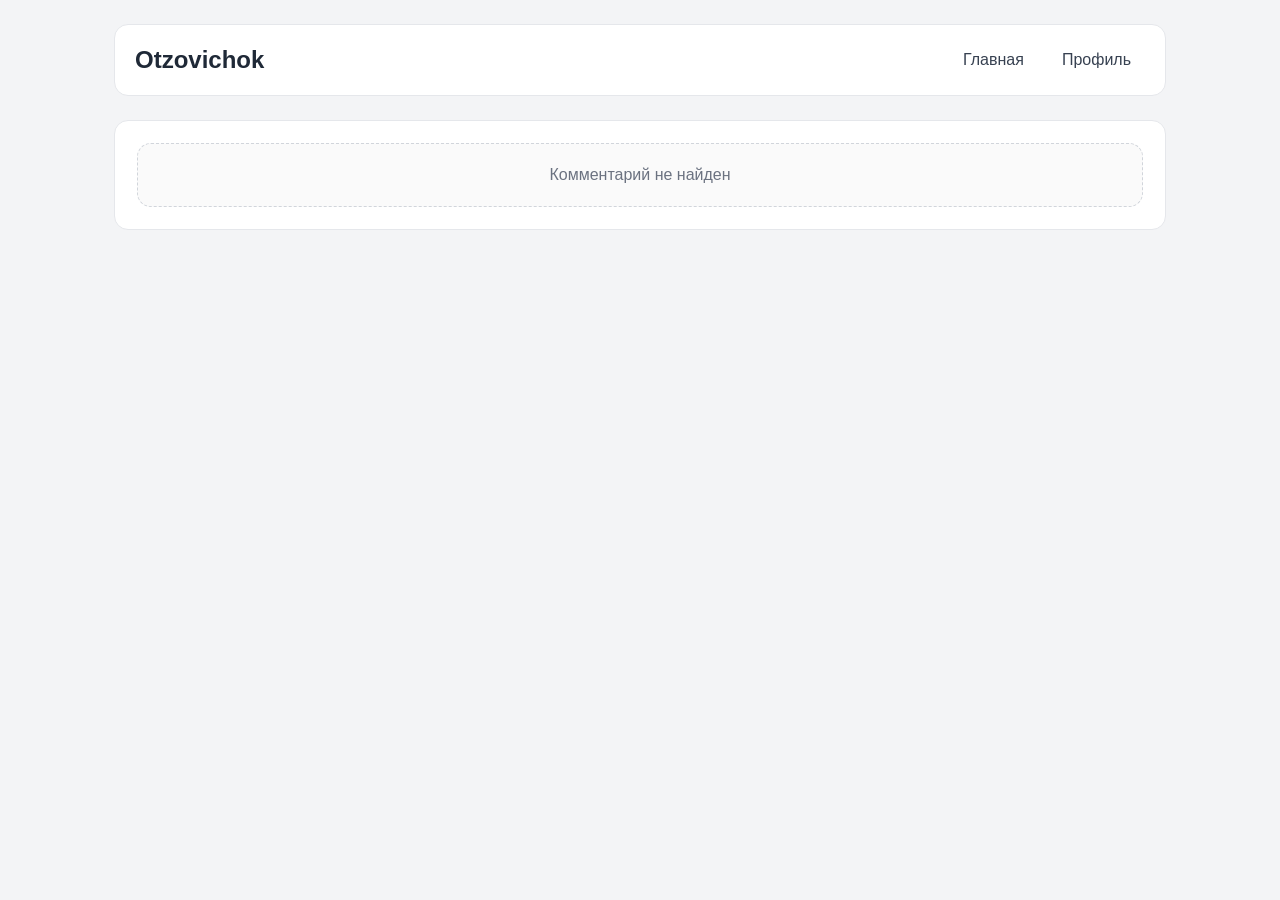
==== src/main/resources/static/comment.html @ 6d91c6c0 "новые функции 2" ====
<!DOCTYPE html>
<html lang="ru">
<head>
    <meta charset="UTF-8">
    <meta name="viewport" content="width=device-width, initial-scale=1.0">
    <title>Комментарий</title>
    <link rel="stylesheet" href="style/index.css">
</head>
<body>
<div class="wrap">
    <header class="topbar">
        <div class="logo">Otzovichok</div>
        <nav class="nav">
            <a href="index.html">Главная</a>
            <a href="profile.html">Профиль</a>
        </nav>
    </header>

    <section class="card section-card">
        <div id="comment-box" class="comments-grid">
            <div class="empty">Загрузка...</div>
        </div>
    </section>
</div>

<script>
    function safe(v, def = "") {
        return v === null || v === undefined ? def : v;
    }

    function escapeHtml(value) {
        return String(value)
            .replaceAll("&", "&amp;")
            .replaceAll("<", "&lt;")
            .replaceAll(">", "&gt;")
            .replaceAll('"', "&quot;")
            .replaceAll("'", "&#039;");
    }

    async function loadComment() {
        const box = document.getElementById("comment-box");
        const params = new URLSearchParams(window.location.search);
        const id = params.get("id");

        if (!id) {
            box.innerHTML = '<div class="empty">Комментарий не найден</div>';
            return;
        }

        try {
            const res = await fetch("http://localhost:8080/comments/" + id, {
                method: "GET",
                credentials: "include"
            });

            if (!res.ok) {
                box.innerHTML = '<div class="empty">Не удалось загрузить комментарий</div>';
                return;
            }

            const c = await res.json();

            if (!c) {
                box.innerHTML = '<div class="empty">Комментарий не найден</div>';
                return;
            }

            const title = escapeHtml(safe(c.title, "Без названия"));
            const text = escapeHtml(safe(c.comment, "Нет текста"));
            const date = escapeHtml(safe(c.postDate, "Дата не указана"));
            const grade = safe(c.grade, "-");
            const plus = safe(c.plusGrade, 0);
            const minus = safe(c.minusGrade, 0);
            const category = c.category && c.category.category
                ? escapeHtml(c.category.category)
                : "Без категории";
            const categoryPath = escapeHtml(safe(c.categoryPath, category));

            box.innerHTML = `
                <div class="comment">
                    <div class="comment-top">
                        <div>
                            <div class="comment-title">${title}</div>
                            <div class="comment-meta">Дата: ${date}</div>
                        </div>
                        <div class="badge">${category}</div>
                    </div>

                    <div class="comment-meta" style="margin-bottom: 12px;">Путь категории: ${categoryPath}</div>

                    <div class="comment-text">${text}</div>

                    <div class="comment-footer">
                        <div class="rates">
                            <div class="rate">Оценка: ${grade}</div>
                            <div class="rate">+ ${plus}</div>
                            <div class="rate">- ${minus}</div>
                        </div>
                    </div>
                </div>
            `;
        } catch (e) {
            box.innerHTML = '<div class="empty">Ошибка соединения с сервером</div>';
        }
    }

    loadComment();
</script>
</body>
</html>
---- src/main/resources/static/style/index.css ----
* {
    margin: 0;
    padding: 0;
    box-sizing: border-box;
}

body {
    font-family: Inter, Arial, sans-serif;
    background: #f3f4f6;
    color: #111827;
}

.wrap {
    max-width: 1100px;
    margin: 0 auto;
    padding: 24px;
}

.topbar {
    display: flex;
    justify-content: space-between;
    align-items: center;
    gap: 16px;
    background: #ffffff;
    border: 1px solid #e5e7eb;
    border-radius: 14px;
    padding: 16px 20px;
    margin-bottom: 24px;
}

.logo {
    font-size: 24px;
    font-weight: 700;
    color: #1f2937;
}

.nav {
    display: flex;
    gap: 10px;
    flex-wrap: wrap;
}

.nav a {
    text-decoration: none;
    color: #374151;
    padding: 10px 14px;
    border-radius: 10px;
    transition: 0.2s;
}

.nav a:hover {
    background: #f3f4f6;
    color: #111827;
}

.hero {
    display: grid;
    grid-template-columns: 1.2fr 0.8fr;
    gap: 20px;
    margin-bottom: 24px;
}

.card {
    background: #ffffff;
    border: 1px solid #e5e7eb;
    border-radius: 14px;
    padding: 22px;
}

.hero-card h1 {
    font-size: 34px;
    margin-bottom: 12px;
    color: #111827;
}

.hero-card p {
    color: #6b7280;
    line-height: 1.7;
    font-size: 15px;
    max-width: 650px;
}

.hero-actions {
    margin-top: 20px;
    display: flex;
    gap: 12px;
    flex-wrap: wrap;
}

.primary-btn,
.secondary-btn {
    display: inline-block;
    text-decoration: none;
    padding: 12px 18px;
    border-radius: 10px;
    font-weight: 600;
    transition: 0.2s;
}

.primary-btn {
    background: #2563eb;
    color: #ffffff;
}

.primary-btn:hover {
    background: #1d4ed8;
}

.secondary-btn {
    background: #ffffff;
    color: #374151;
    border: 1px solid #d1d5db;
}

.secondary-btn:hover {
    background: #f9fafb;
}

.stats-title {
    font-size: 22px;
    margin-bottom: 16px;
}

.stats-grid {
    display: grid;
    gap: 12px;
}

.stat {
    padding: 16px;
    border-radius: 12px;
    background: #f9fafb;
    border: 1px solid #e5e7eb;
}

.stat-label {
    font-size: 13px;
    color: #6b7280;
    margin-bottom: 8px;
}

.stat-value {
    font-size: 28px;
    font-weight: 700;
    color: #2563eb;
}

.section-card {
    margin-top: 24px;
}

.section-head {
    display: flex;
    justify-content: space-between;
    align-items: center;
    gap: 12px;
    margin-bottom: 16px;
}

.section-head h2 {
    font-size: 26px;
}

.muted {
    font-size: 14px;
    color: #6b7280;
}

.comments-grid {
    display: grid;
    gap: 14px;
}

.comment {
    padding: 18px;
    border: 1px solid #e5e7eb;
    border-radius: 14px;
    background: #ffffff;
}

.comment-top {
    display: flex;
    justify-content: space-between;
    align-items: flex-start;
    gap: 12px;
    margin-bottom: 10px;
}

.comment-title {
    font-size: 18px;
    font-weight: 700;
    margin-bottom: 4px;
}

.comment-meta {
    font-size: 13px;
    color: #6b7280;
}

.badge {
    padding: 6px 10px;
    border-radius: 999px;
    background: #eff6ff;
    color: #1d4ed8;
    font-size: 12px;
    border: 1px solid #bfdbfe;
    white-space: nowrap;
}

.comment-text {
    color: #374151;
    line-height: 1.6;
    margin-bottom: 14px;
    word-break: break-word;
}

.comment-footer {
    display: flex;
    justify-content: space-between;
    align-items: center;
    gap: 12px;
    flex-wrap: wrap;
}

.rates {
    display: flex;
    gap: 10px;
    flex-wrap: wrap;
}

.rate {
    padding: 8px 12px;
    border-radius: 10px;
    font-size: 14px;
    background: #f9fafb;
    border: 1px solid #e5e7eb;
}

.comment-actions {
    display: flex;
    gap: 10px;
    flex-wrap: wrap;
}

.action-btn {
    border: none;
    background: #2563eb;
    color: #ffffff;
    padding: 10px 14px;
    border-radius: 10px;
    cursor: pointer;
    font-weight: 600;
    transition: 0.2s;
}

.action-btn:hover {
    background: #1d4ed8;
}

.action-btn.dislike {
    background: #6b7280;
}

.action-btn.dislike:hover {
    background: #4b5563;
}

.empty {
    padding: 22px;
    text-align: center;
    border: 1px dashed #d1d5db;
    border-radius: 14px;
    color: #6b7280;
    background: #fafafa;
}

.write-comment-href {
    display: none;
    padding: 12px 20px;
    background: #10b981;
    color: white;
    text-decoration: none;
    border-radius: 14px;
    font-size: 15px;
    font-weight: 700;
    transition: 0.2s;
    box-shadow: 0 8px 18px rgba(16, 185, 129, 0.16);
}

.write-comment-href:hover {
    transform: translateY(-1px);
    box-shadow: 0 12px 22px rgba(16, 185, 129, 0.22);
}

.comment-tools {
    display: flex;
    flex-direction: column;
    gap: 12px;
    align-items: flex-end;
}

.comment-tools-row {
    display: flex;
    gap: 10px;
    flex-wrap: wrap;
    justify-content: flex-end;
}

.comment-tools input,
.comment-tools select {
    padding: 10px 14px;
    border: 1px solid #d1d5db;
    border-radius: 10px;
    background: #ffffff;
    font-size: 14px;
    color: #111827;
}

.comment-search-input {
    min-width: 220px;
}

.comment-date-input {
    min-width: 150px;
}

.comment-select {
    min-width: 190px;
}

.comment-tools select {
    min-width: 190px;
}

@media (max-width: 900px) {
    .hero {
        grid-template-columns: 1fr;
    }
}

.comment-title-link {
    text-decoration: none;
    color: inherit;
}

@media (max-width: 600px) {
    .wrap {
        padding: 16px;
    }

    .topbar {
        flex-direction: column;
        align-items: flex-start;
    }

    .comment-top {
        flex-direction: column;
    }

    .comment-footer {
        flex-direction: column;
        align-items: flex-start;
    }
}
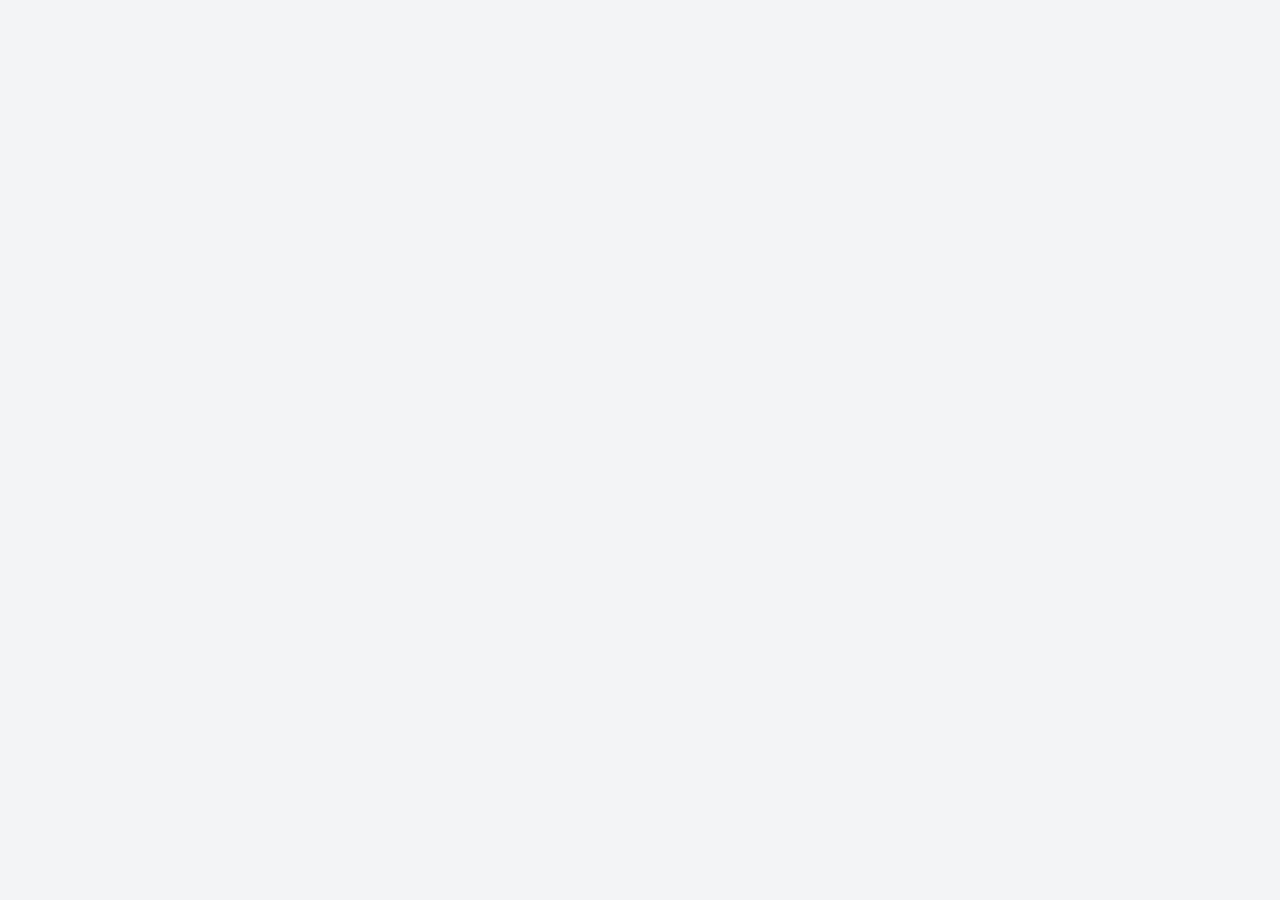
==== commit 66b0d90a: "changes" ====
--- a/src/main/resources/static/comment.html
+++ b/src/main/resources/static/comment.html
@@ -5,6 +5,7 @@
     <meta name="viewport" content="width=device-width, initial-scale=1.0">
     <title>Комментарий</title>
     <link rel="stylesheet" href="style/index.css">
+    <script src="js/comment.js">
 </head>
 <body>
 <div class="wrap">
@@ -22,89 +23,5 @@
         </div>
     </section>
 </div>
-
-<script>
-    function safe(v, def = "") {
-        return v === null || v === undefined ? def : v;
-    }
-
-    function escapeHtml(value) {
-        return String(value)
-            .replaceAll("&", "&amp;")
-            .replaceAll("<", "&lt;")
-            .replaceAll(">", "&gt;")
-            .replaceAll('"', "&quot;")
-            .replaceAll("'", "&#039;");
-    }
-
-    async function loadComment() {
-        const box = document.getElementById("comment-box");
-        const params = new URLSearchParams(window.location.search);
-        const id = params.get("id");
-
-        if (!id) {
-            box.innerHTML = '<div class="empty">Комментарий не найден</div>';
-            return;
-        }
-
-        try {
-            const res = await fetch("http://localhost:8080/comments/" + id, {
-                method: "GET",
-                credentials: "include"
-            });
-
-            if (!res.ok) {
-                box.innerHTML = '<div class="empty">Не удалось загрузить комментарий</div>';
-                return;
-            }
-
-            const c = await res.json();
-
-            if (!c) {
-                box.innerHTML = '<div class="empty">Комментарий не найден</div>';
-                return;
-            }
-
-            const title = escapeHtml(safe(c.title, "Без названия"));
-            const text = escapeHtml(safe(c.comment, "Нет текста"));
-            const date = escapeHtml(safe(c.postDate, "Дата не указана"));
-            const grade = safe(c.grade, "-");
-            const plus = safe(c.plusGrade, 0);
-            const minus = safe(c.minusGrade, 0);
-            const category = c.category && c.category.category
-                ? escapeHtml(c.category.category)
-                : "Без категории";
-            const categoryPath = escapeHtml(safe(c.categoryPath, category));
-
-            box.innerHTML = `
-                <div class="comment">
-                    <div class="comment-top">
-                        <div>
-                            <div class="comment-title">${title}</div>
-                            <div class="comment-meta">Дата: ${date}</div>
-                        </div>
-                        <div class="badge">${category}</div>
-                    </div>
-
-                    <div class="comment-meta" style="margin-bottom: 12px;">Путь категории: ${categoryPath}</div>
-
-                    <div class="comment-text">${text}</div>
-
-                    <div class="comment-footer">
-                        <div class="rates">
-                            <div class="rate">Оценка: ${grade}</div>
-                            <div class="rate">+ ${plus}</div>
-                            <div class="rate">- ${minus}</div>
-                        </div>
-                    </div>
-                </div>
-            `;
-        } catch (e) {
-            box.innerHTML = '<div class="empty">Ошибка соединения с сервером</div>';
-        }
-    }
-
-    loadComment();
-</script>
 </body>
 </html>
